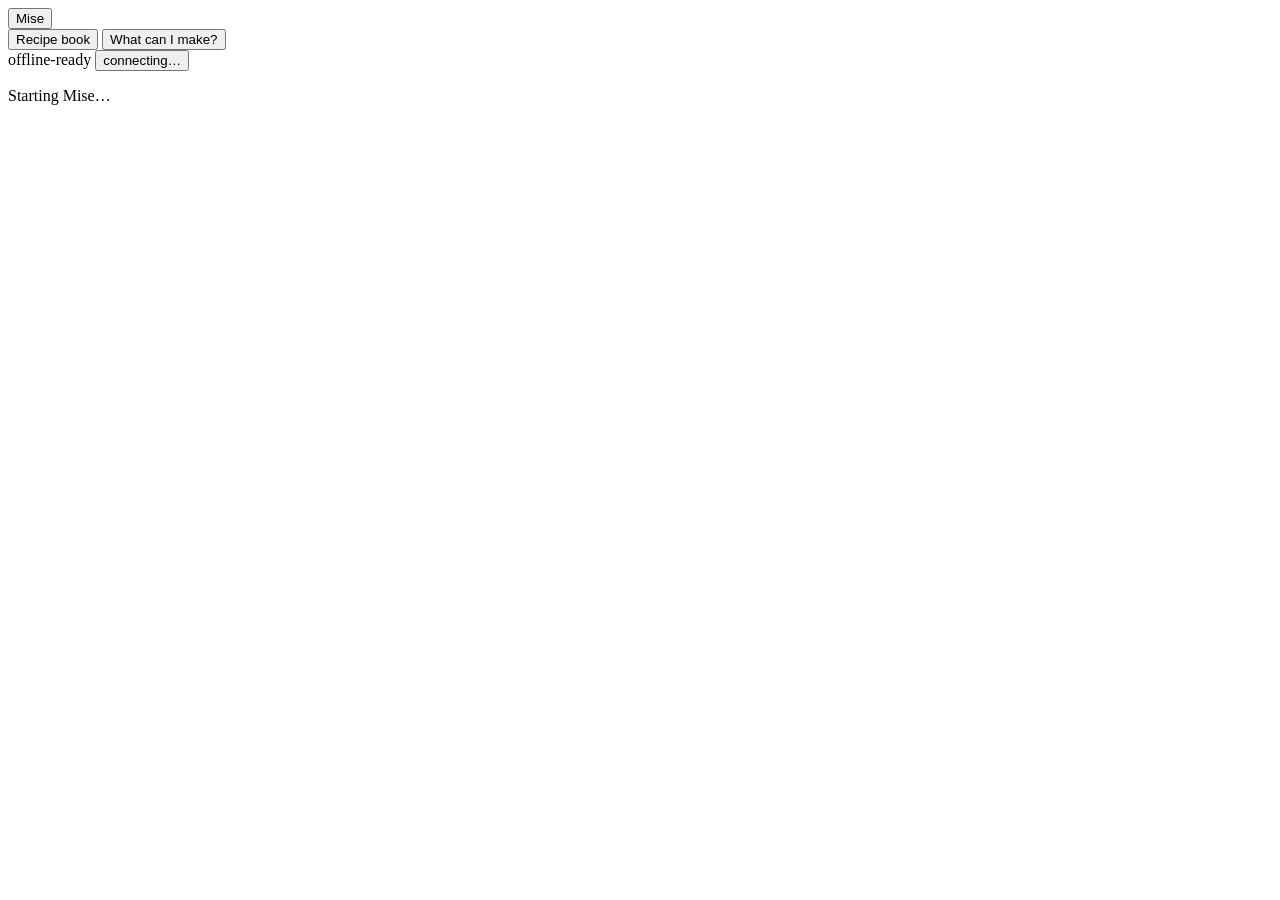
==== web/mise/index.html @ 03b4cf31 "Camera-first start: open on a full-screen camera for the fridge or cupboard The first screen is now " ====
<!doctype html>
<html lang="en">
<head>
  <meta charset="utf-8" />
  <meta name="viewport" content="width=device-width, initial-scale=1, viewport-fit=cover" />
  <title>Mise</title>
  <meta name="description" content="Offline sous-chef: photograph your cupboard, cook step by step by voice, and improve the recipe every time." />
  <meta name="theme-color" content="#f4f6fa" media="(prefers-color-scheme: light)" />
  <meta name="theme-color" content="#0d1322" media="(prefers-color-scheme: dark)" />
  <meta name="apple-mobile-web-app-capable" content="yes" />
  <meta name="mobile-web-app-capable" content="yes" />
  <meta name="apple-mobile-web-app-status-bar-style" content="default" />
  <meta name="apple-mobile-web-app-title" content="Mise" />
  <link rel="manifest" href="/mise/manifest.webmanifest" />
  <link rel="apple-touch-icon" href="/icons/apple-touch-icon.png" />
  <link rel="icon" type="image/png" href="/icons/favicon.png" />
  <link rel="stylesheet" href="/fonts/fonts.css" />
  <link rel="stylesheet" href="/mise/mise.css" />
</head>
<body>
  <header class="top">
    <div class="top-in">
      <button class="brand" id="homeBtn" aria-label="Mise home"><span class="brand-mark" aria-hidden="true"></span>Mise</button>
      <nav class="nav" aria-label="Main">
        <button data-go="home" id="navBook">Recipe book</button>
        <button data-go="capture" id="navPantry">What can I make?</button>
      </nav>
      <div class="status">
        <span class="pill" id="netPill" title="Mise never uses the internet">offline-ready</span>
        <button class="pill pill-btn" id="hubPill" title="The laptop running the models">connecting…</button>
      </div>
    </div>
  </header>

  <main id="app" class="shell" tabindex="-1">
    <p class="loading">Starting Mise…</p>
  </main>

  <dialog id="hubDialog" class="sheet">
    <form method="dialog" class="sheet-in">
      <h2>Connect to your Mise hub</h2>
      <p>The models run on your laptop. Enter the address <b>run.cmd -Phone</b> printed, like
        <code>https://172.20.10.2:8443</code>. Leave it empty to use this page's own server.</p>
      <label for="hubInput" class="label">Hub address</label>
      <input id="hubInput" autocomplete="off" autocapitalize="off" spellcheck="false" placeholder="https://<laptop-ip>:8443" />
      <div class="row end">
        <button value="cancel" class="btn ghost">Cancel</button>
        <button value="save" class="btn primary" id="hubSave">Connect</button>
      </div>
    </form>
  </dialog>

  <div class="toast" id="toast" role="status" aria-live="polite" hidden></div>
  <script type="module" src="/mise/js/main.js"></script>
</body>
</html>
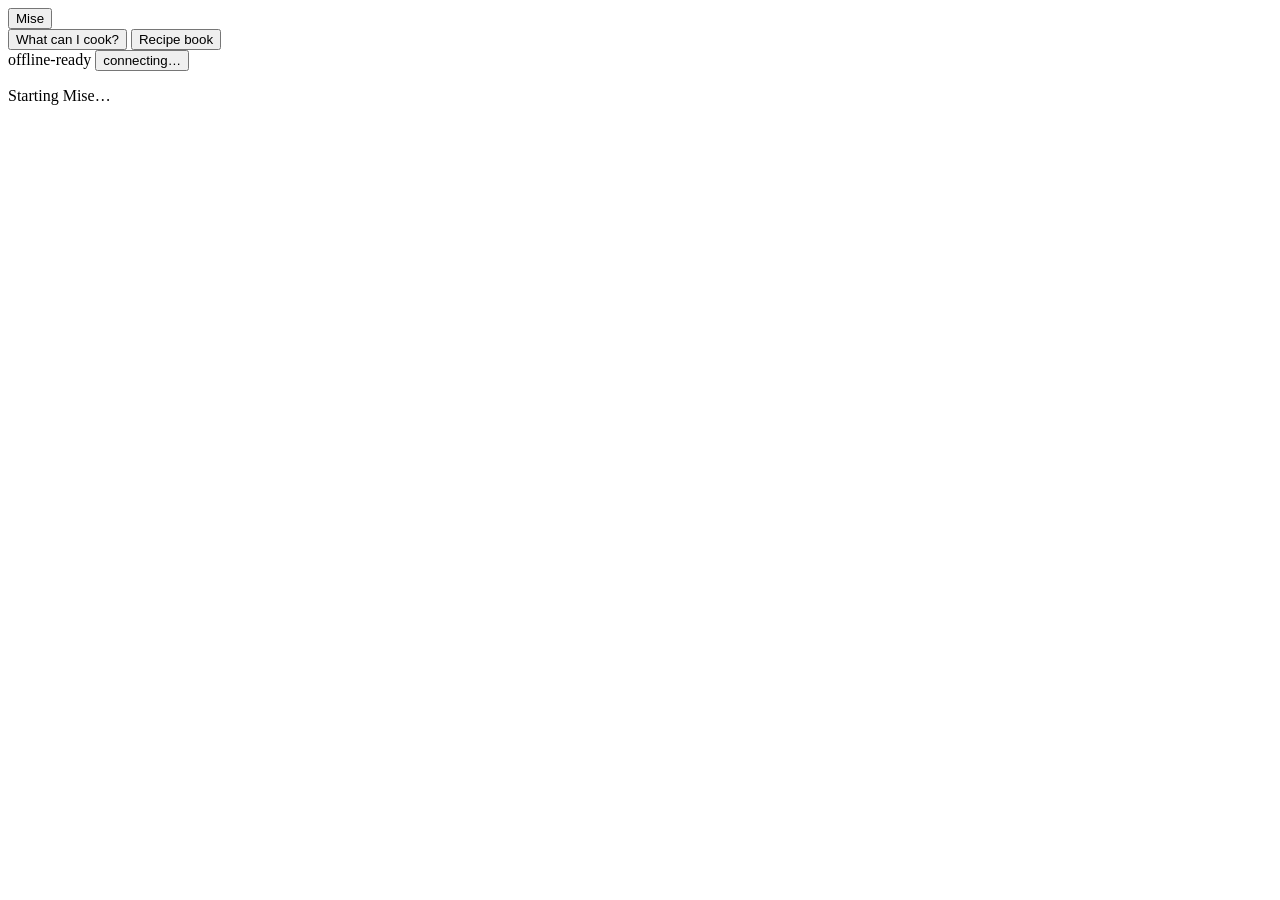
==== commit dcce789b: "Landing page is the input form: four steps on one screen, new sunlit green theme The landing page ex" ====
--- a/web/mise/index.html
+++ b/web/mise/index.html
@@ -1,12 +1,11 @@
 <!doctype html>
-<html lang="en">
+<html lang="en" data-theme="light">
 <head>
   <meta charset="utf-8" />
   <meta name="viewport" content="width=device-width, initial-scale=1, viewport-fit=cover" />
   <title>Mise</title>
   <meta name="description" content="Offline sous-chef: photograph your cupboard, cook step by step by voice, and improve the recipe every time." />
-  <meta name="theme-color" content="#f4f6fa" media="(prefers-color-scheme: light)" />
-  <meta name="theme-color" content="#0d1322" media="(prefers-color-scheme: dark)" />
+  <meta name="theme-color" content="#dcebdd" />
   <meta name="apple-mobile-web-app-capable" content="yes" />
   <meta name="mobile-web-app-capable" content="yes" />
   <meta name="apple-mobile-web-app-status-bar-style" content="default" />
@@ -22,8 +21,8 @@
     <div class="top-in">
       <button class="brand" id="homeBtn" aria-label="Mise home"><span class="brand-mark" aria-hidden="true"></span>Mise</button>
       <nav class="nav" aria-label="Main">
+        <button data-go="pantry" id="navPantry">What can I cook?</button>
         <button data-go="home" id="navBook">Recipe book</button>
-        <button data-go="capture" id="navPantry">What can I make?</button>
       </nav>
       <div class="status">
         <span class="pill" id="netPill" title="Mise never uses the internet">offline-ready</span>
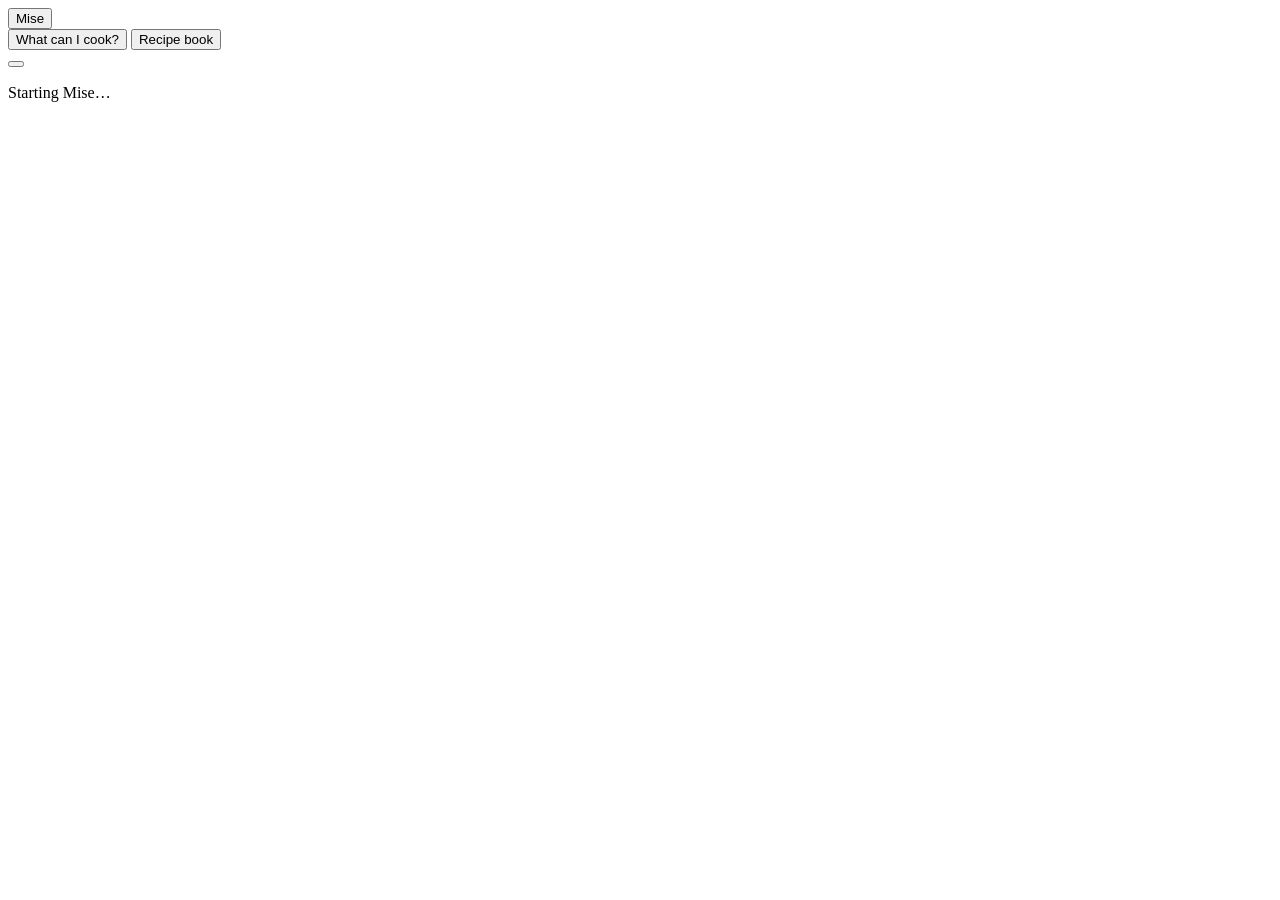
==== commit f79759e0: "Hearing: transcribe first, then route intent; status dot instead of header pills - Cook-mode voice n" ====
--- a/web/mise/index.html
+++ b/web/mise/index.html
@@ -25,8 +25,7 @@
         <button data-go="home" id="navBook">Recipe book</button>
       </nav>
       <div class="status">
-        <span class="pill" id="netPill" title="Mise never uses the internet">offline-ready</span>
-        <button class="pill pill-btn" id="hubPill" title="The laptop running the models">connecting…</button>
+        <button class="hub-dot" id="hubPill" data-state="warm" aria-label="Connecting to the Mise hub" title="Connecting to the Mise hub"><span aria-hidden="true"></span></button>
       </div>
     </div>
   </header>
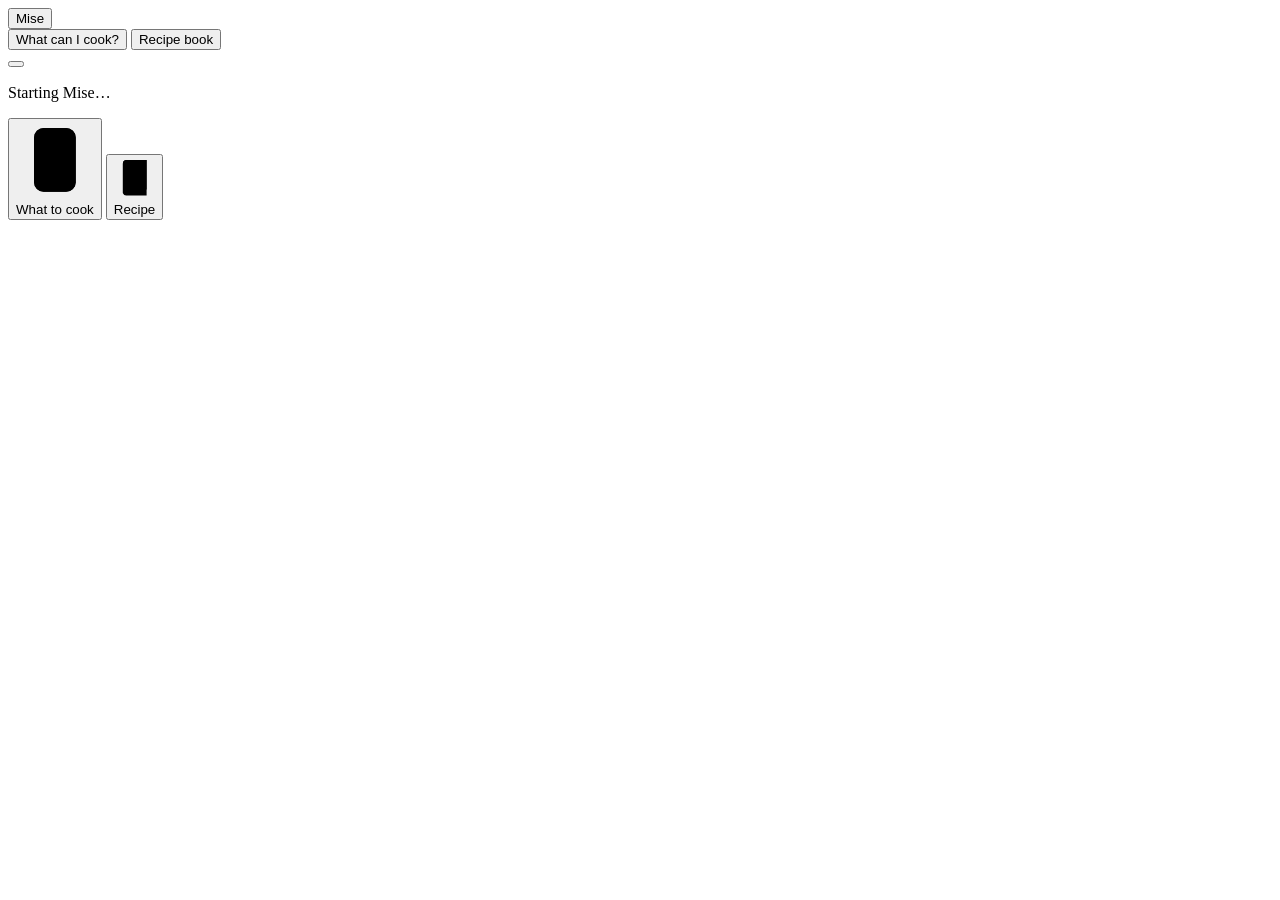
==== commit 8a645f0c: "New Mise logo and an iPhone-style bottom tab bar - Logo (web/icons/mise-logo.svg): a coral pot with " ====
--- a/web/mise/index.html
+++ b/web/mise/index.html
@@ -19,7 +19,7 @@
 <body>
   <header class="top">
     <div class="top-in">
-      <button class="brand" id="homeBtn" aria-label="Mise home"><span class="brand-mark" aria-hidden="true"></span>Mise</button>
+      <button class="brand" id="homeBtn" aria-label="Mise home"><img class="brand-mark" src="/icons/mise-logo.svg" alt="" aria-hidden="true" />Mise</button>
       <nav class="nav" aria-label="Main">
         <button data-go="pantry" id="navPantry">What can I cook?</button>
         <button data-go="home" id="navBook">Recipe book</button>
@@ -34,13 +34,26 @@
     <p class="loading">Starting Mise…</p>
   </main>
 
+  <!-- phone: iOS-style tab bar (the top nav is used on wider screens) -->
+  <nav class="tabbar" aria-label="Main">
+    <button data-go="pantry"><svg viewBox="0 0 28 28" aria-hidden="true"><rect class="fill" x="6.5" y="2.5" width="15" height="23" rx="3.5"/><path d="M10 2.5h8a3.5 3.5 0 0 1 3.5 3.5v16a3.5 3.5 0 0 1-3.5 3.5h-8A3.5 3.5 0 0 1 6.5 22V6A3.5 3.5 0 0 1 10 2.5ZM6.5 11h15M10 5.8v2.6M10 14v4.2"/></svg><span>What to cook</span></button>
+    <button data-go="home"><svg viewBox="0 0 28 28" aria-hidden="true"><path class="fill" d="M6 4.5A2.5 2.5 0 0 1 8.5 2h13.5v20H8.5A2.5 2.5 0 0 0 6 24.5Z"/><path d="M6 24.5V4.5A2.5 2.5 0 0 1 8.5 2h13.5v20M6 24.5A2.5 2.5 0 0 1 8.5 22H22v4H8.5A2.5 2.5 0 0 1 6 24.5ZM11 7.5h6.5M11 11h4.5"/><path d="M17.5 2v7l1.75-1.4L21 9V2" class="ribbon"/></svg><span>Recipe</span></button>
+  </nav>
+
   <dialog id="hubDialog" class="sheet">
     <form method="dialog" class="sheet-in">
-      <h2>Connect to your Mise hub</h2>
-      <p>The models run on your laptop. Enter the address <b>run.cmd -Phone</b> printed, like
+      <h2>Where should Gemma run?</h2>
+      <div class="engine-pick" role="group" aria-label="Where Gemma runs">
+        <button type="button" class="btn" id="engLaptop">On my laptop</button>
+        <button type="button" class="btn" id="engPhone">On this phone</button>
+      </div>
+      <p class="muted small" id="engNote"></p>
+      <div class="stack" id="hubFields">
+      <p>Enter the laptop's address from its Mise Hub page, like
         <code>https://172.20.10.2:8443</code>. Leave it empty to use this page's own server.</p>
       <label for="hubInput" class="label">Hub address</label>
       <input id="hubInput" autocomplete="off" autocapitalize="off" spellcheck="false" placeholder="https://<laptop-ip>:8443" />
+      </div>
       <div class="row end">
         <button value="cancel" class="btn ghost">Cancel</button>
         <button value="save" class="btn primary" id="hubSave">Connect</button>
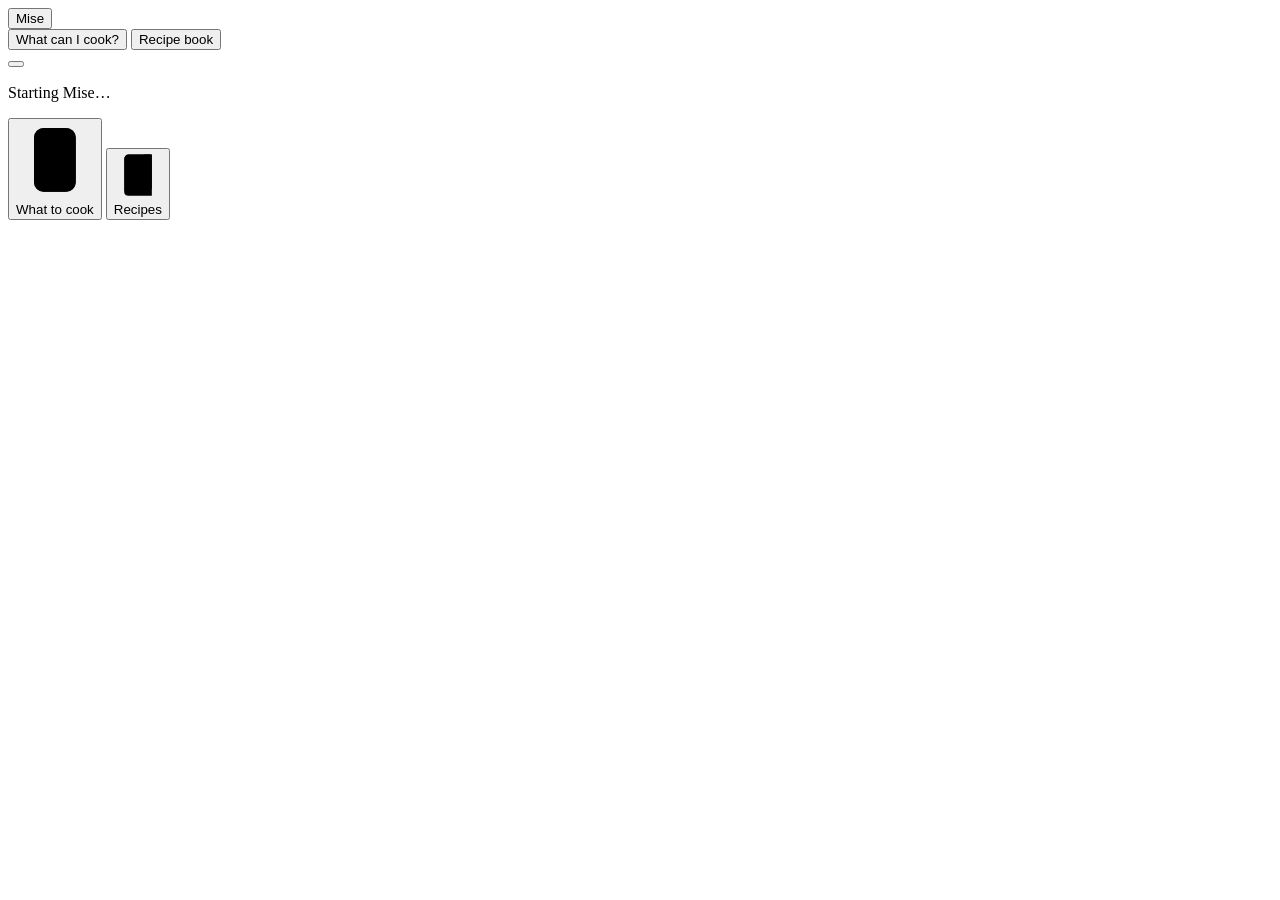
==== commit 2b578f9f: "Smoothness pass: fixes from the iPhone walkthroughs (Chrome + WebKit) - Feedback and recipe writing " ====
--- a/web/mise/index.html
+++ b/web/mise/index.html
@@ -5,7 +5,7 @@
   <meta name="viewport" content="width=device-width, initial-scale=1, viewport-fit=cover" />
   <title>Mise</title>
   <meta name="description" content="Offline sous-chef: photograph your cupboard, cook step by step by voice, and improve the recipe every time." />
-  <meta name="theme-color" content="#dcebdd" />
+  <meta name="theme-color" content="#fbf7ef" />
   <meta name="apple-mobile-web-app-capable" content="yes" />
   <meta name="mobile-web-app-capable" content="yes" />
   <meta name="apple-mobile-web-app-status-bar-style" content="default" />
@@ -19,7 +19,7 @@
 <body>
   <header class="top">
     <div class="top-in">
-      <button class="brand" id="homeBtn" aria-label="Mise home"><img class="brand-mark" src="/icons/mise-logo.svg" alt="" aria-hidden="true" />Mise</button>
+      <button class="brand" id="homeBtn" aria-label="Mise home"><img class="brand-mark" src="/icons/mise-mark.svg" alt="" aria-hidden="true" />Mise</button>
       <nav class="nav" aria-label="Main">
         <button data-go="pantry" id="navPantry">What can I cook?</button>
         <button data-go="home" id="navBook">Recipe book</button>
@@ -37,7 +37,7 @@
   <!-- phone: iOS-style tab bar (the top nav is used on wider screens) -->
   <nav class="tabbar" aria-label="Main">
     <button data-go="pantry"><svg viewBox="0 0 28 28" aria-hidden="true"><rect class="fill" x="6.5" y="2.5" width="15" height="23" rx="3.5"/><path d="M10 2.5h8a3.5 3.5 0 0 1 3.5 3.5v16a3.5 3.5 0 0 1-3.5 3.5h-8A3.5 3.5 0 0 1 6.5 22V6A3.5 3.5 0 0 1 10 2.5ZM6.5 11h15M10 5.8v2.6M10 14v4.2"/></svg><span>What to cook</span></button>
-    <button data-go="home"><svg viewBox="0 0 28 28" aria-hidden="true"><path class="fill" d="M6 4.5A2.5 2.5 0 0 1 8.5 2h13.5v20H8.5A2.5 2.5 0 0 0 6 24.5Z"/><path d="M6 24.5V4.5A2.5 2.5 0 0 1 8.5 2h13.5v20M6 24.5A2.5 2.5 0 0 1 8.5 22H22v4H8.5A2.5 2.5 0 0 1 6 24.5ZM11 7.5h6.5M11 11h4.5"/><path d="M17.5 2v7l1.75-1.4L21 9V2" class="ribbon"/></svg><span>Recipe</span></button>
+    <button data-go="home"><svg viewBox="0 0 28 28" aria-hidden="true"><path class="fill" d="M6 4.5A2.5 2.5 0 0 1 8.5 2h13.5v20H8.5A2.5 2.5 0 0 0 6 24.5Z"/><path d="M6 24.5V4.5A2.5 2.5 0 0 1 8.5 2h13.5v20M6 24.5A2.5 2.5 0 0 1 8.5 22H22v4H8.5A2.5 2.5 0 0 1 6 24.5ZM11 7.5h6.5M11 11h4.5"/><path d="M17.5 2v7l1.75-1.4L21 9V2" class="ribbon"/></svg><span>Recipes</span></button>
   </nav>
 
   <dialog id="hubDialog" class="sheet">
